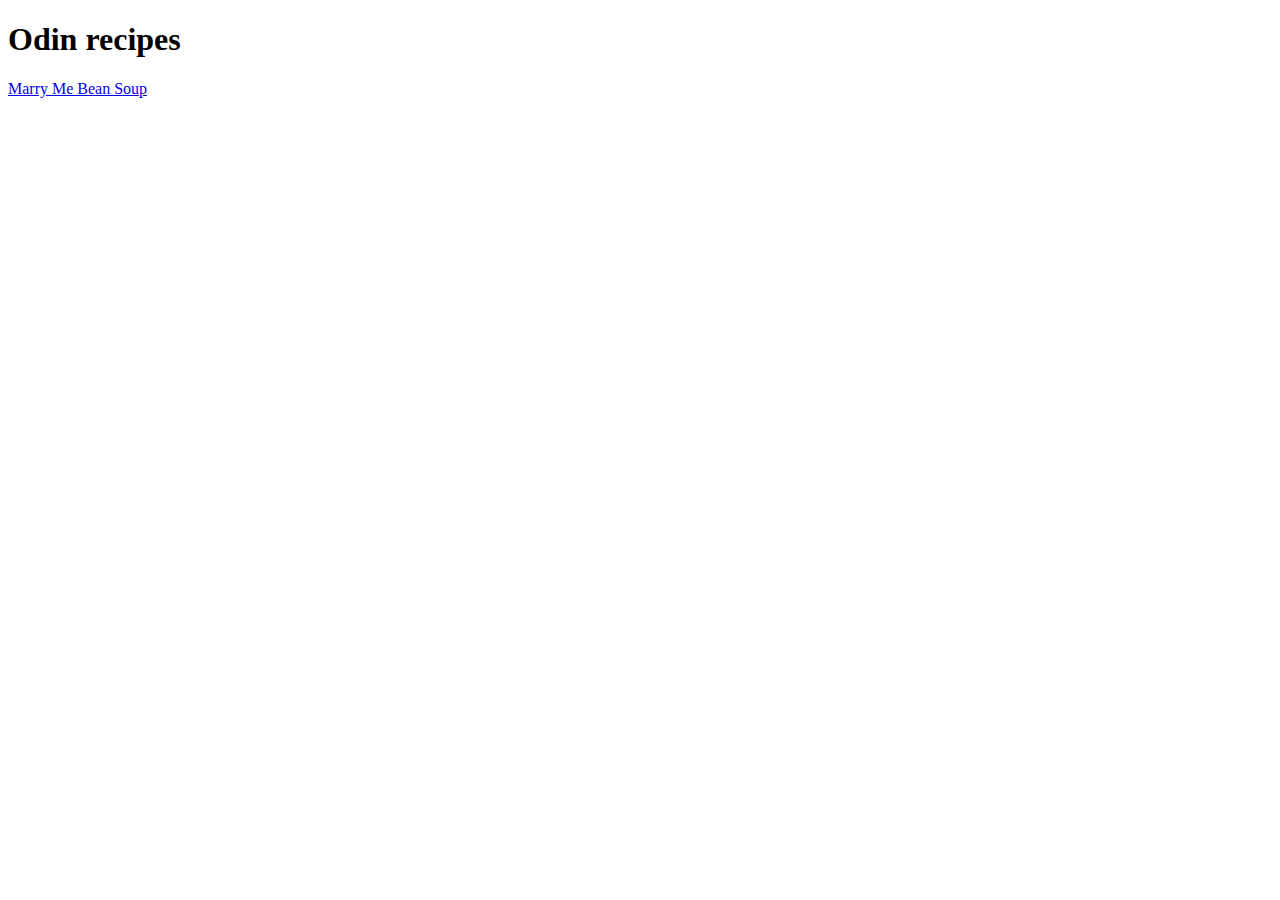
==== index.html @ 6a163eae "BREAKING CHANGE: Add initial structure of project" ====
<!DOCTYPE html>
<html lang="en">
<head>
    <meta charset="UTF-8">
    <meta name="viewport" content="width=device-width, initial-scale=1.0">
    <title>Odin recipes</title>
</head>
<body>
     <h1>Odin recipes</h1>
     <a href="./recipes/MarryMeBeanSoup.html">Marry Me Bean Soup</a>
</body>
</html>
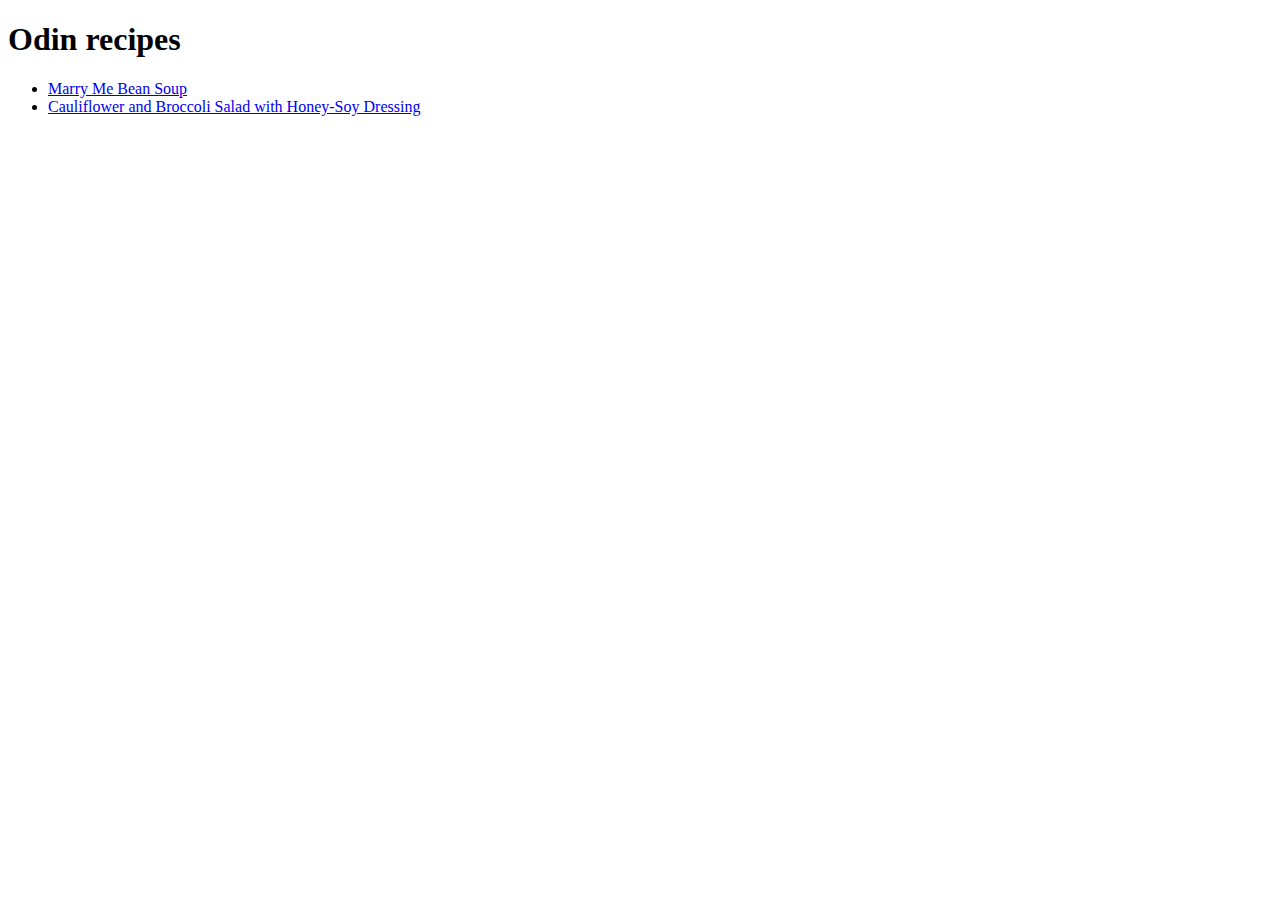
==== commit 2d181e89: "feat: Add more recipes" ====
--- a/index.html
+++ b/index.html
@@ -7,6 +7,9 @@
 </head>
 <body>
      <h1>Odin recipes</h1>
-     <a href="./recipes/MarryMeBeanSoup.html">Marry Me Bean Soup</a>
+     <ul>
+        <li><a href="./recipes/MarryMeBeanSoup.html">Marry Me Bean Soup</a></li>
+        <li><a href="./recipes/CauliflowerandBroccoliSaladwithHoney-SoyDressing.html">Cauliflower and Broccoli Salad with Honey-Soy Dressing</a></li>  
+     </ul>
 </body>
 </html>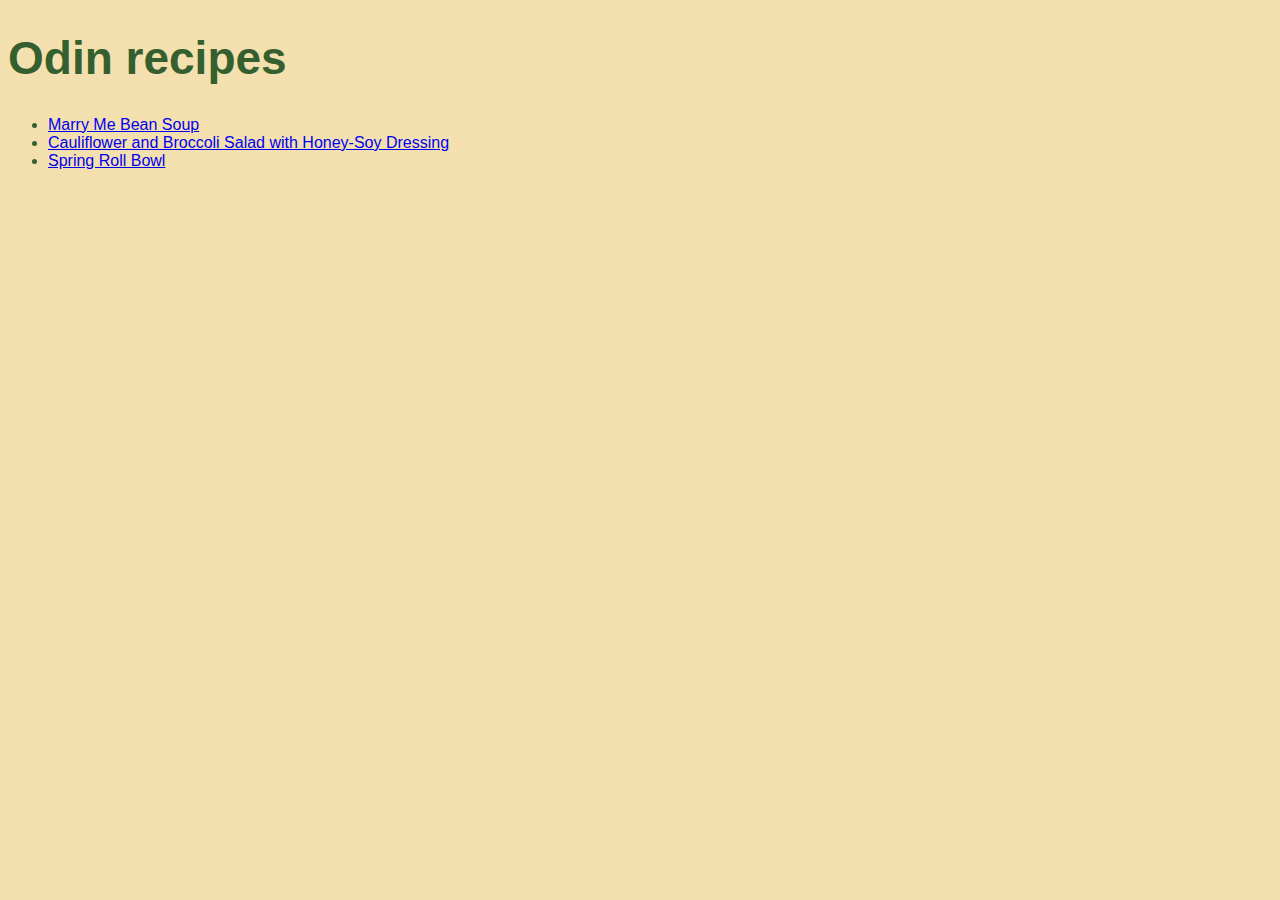
==== commit 466a7ffa: "style: Add some basic CSS style to pages" ====
--- a/index.html
+++ b/index.html
@@ -4,12 +4,14 @@
     <meta charset="UTF-8">
     <meta name="viewport" content="width=device-width, initial-scale=1.0">
     <title>Odin recipes</title>
+    <link rel="stylesheet" href="styles.css">
 </head>
 <body>
      <h1>Odin recipes</h1>
      <ul>
         <li><a href="./recipes/MarryMeBeanSoup.html">Marry Me Bean Soup</a></li>
-        <li><a href="./recipes/CauliflowerandBroccoliSaladwithHoney-SoyDressing.html">Cauliflower and Broccoli Salad with Honey-Soy Dressing</a></li>  
+        <li><a href="./recipes/CauliflowerandBroccoliSaladwithHoney-SoyDressing.html">Cauliflower and Broccoli Salad with Honey-Soy Dressing</a></li>
+        <li><a href="./recipes/SpringRollBowl.html">Spring Roll Bowl</a></li>
      </ul>
 </body>
 </html>--- a/styles.css
+++ b/styles.css
@@ -0,0 +1,17 @@
+body {
+    font-family: Arial, Helvetica, sans-serif;
+    background-color: #F4E0AF;
+    color: #355F2E;
+}
+
+h1 {
+    font-size: 46px;
+}
+
+h3 {
+    font-size: 24px;
+}
+
+p {
+    font-size: 18px;
+}